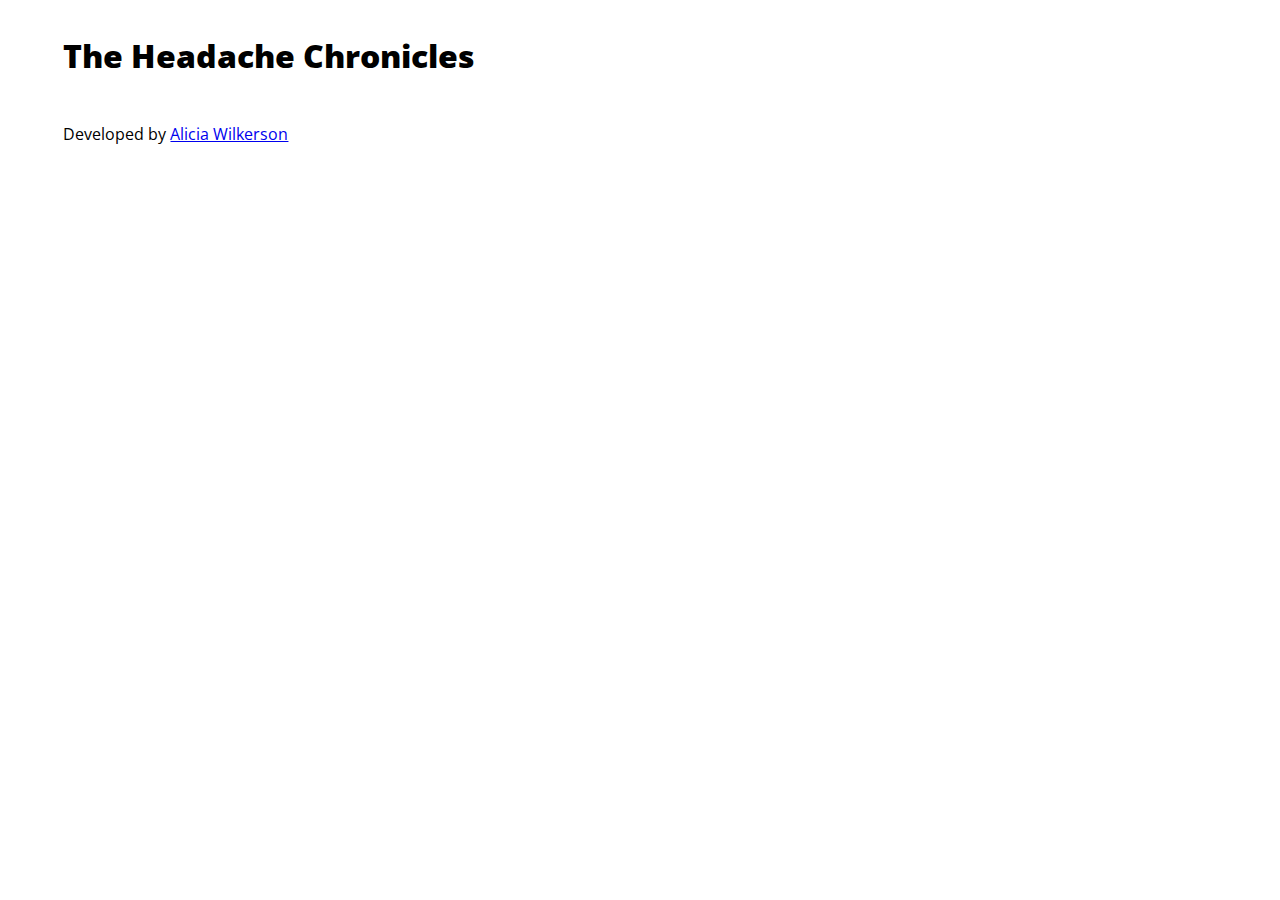
==== index.html @ e354363f "More Initial setup" ====
<!doctype html>
<html lang="en">
<head>
	<meta charset="utf-8">
	<title>The Headache Chronicles</title>
	<meta name="description" content="The HTML5 Herald">
	<link rel="stylesheet" href="assets/css/all.css?v=1.0">
	<!--[if lt IE 9]>
		<script src="http://html5shiv.googlecode.com/svn/trunk/html5.js"></script>
	<![endif]-->
</head>
<body>
	<header class="col-6">
		<h1>The Headache Chronicles</h1>
	</header>

	<div id="middle">
		
	</div>

	<footer class="col-6">
		Developed by <a href="http://alicia.wilkersons.us">Alicia Wilkerson</a>
	</footer>
	<script src="assets/js/all.js"></script>
</body>
</html>
---- assets/css/all.css ----
@import url(http://fonts.googleapis.com/css?family=Open+Sans:400italic,700italic,400,800,700);
/* normalize.css v2.1.0 | MIT License | git.io/normalize */
/* ========================================================================== HTML5 display definitions ========================================================================== */
/** Correct `block` display not defined in IE 8/9. */
article, aside, details, figcaption, figure, footer, header, hgroup, main, nav, section, summary { display: block; }

/** Correct `inline-block` display not defined in IE 8/9. */
audio, canvas, video { display: inline-block; }

/** Prevent modern browsers from displaying `audio` without controls. Remove excess height in iOS 5 devices. */
audio:not([controls]) { display: none; height: 0; }

/** Address styling not present in IE 8/9. */
[hidden] { display: none; }

/* ========================================================================== Base ========================================================================== */
/** 1. Set default font family to sans-serif. 2. Prevent iOS text size adjust after orientation change, without disabling user zoom. */
html { font-family: sans-serif; /* 1 */ -webkit-text-size-adjust: 100%; /* 2 */ -ms-text-size-adjust: 100%; /* 2 */ }

/** Remove default margin. */
body { margin: 0; }

/* ========================================================================== Links ========================================================================== */
/** Address `outline` inconsistency between Chrome and other browsers. */
a:focus { outline: thin dotted; }

/** Improve readability when focused and also mouse hovered in all browsers. */
a:active, a:hover { outline: 0; }

/* ========================================================================== Typography ========================================================================== */
/** Address variable `h1` font-size and margin within `section` and `article` contexts in Firefox 4+, Safari 5, and Chrome. */
h1 { font-size: 2em; margin: 0.67em 0; }

/** Address styling not present in IE 8/9, Safari 5, and Chrome. */
abbr[title] { border-bottom: 1px dotted; }

/** Address style set to `bolder` in Firefox 4+, Safari 5, and Chrome. */
b, strong { font-weight: bold; }

/** Address styling not present in Safari 5 and Chrome. */
dfn { font-style: italic; }

/** Address differences between Firefox and other browsers. */
hr { -moz-box-sizing: content-box; box-sizing: content-box; height: 0; }

/** Address styling not present in IE 8/9. */
mark { background: #ff0; color: #000; }

/** Correct font family set oddly in Safari 5 and Chrome. */
code, kbd, pre, samp { font-family: monospace, serif; font-size: 1em; }

/** Improve readability of pre-formatted text in all browsers. */
pre { white-space: pre-wrap; }

/** Set consistent quote types. */
q { quotes: "\201C" "\201D" "\2018" "\2019"; }

/** Address inconsistent and variable font size in all browsers. */
small { font-size: 80%; }

/** Prevent `sub` and `sup` affecting `line-height` in all browsers. */
sub, sup { font-size: 75%; line-height: 0; position: relative; vertical-align: baseline; }

sup { top: -0.5em; }

sub { bottom: -0.25em; }

/* ========================================================================== Embedded content ========================================================================== */
/** Remove border when inside `a` element in IE 8/9. */
img { border: 0; }

/** Correct overflow displayed oddly in IE 9. */
svg:not(:root) { overflow: hidden; }

/* ========================================================================== Figures ========================================================================== */
/** Address margin not present in IE 8/9 and Safari 5. */
figure { margin: 0; }

/* ========================================================================== Forms ========================================================================== */
/** Define consistent border, margin, and padding. */
fieldset { border: 1px solid silver; margin: 0 2px; padding: 0.35em 0.625em 0.75em; }

/** 1. Correct `color` not being inherited in IE 8/9. 2. Remove padding so people aren't caught out if they zero out fieldsets. */
legend { border: 0; /* 1 */ padding: 0; /* 2 */ }

/** 1. Correct font family not being inherited in all browsers. 2. Correct font size not being inherited in all browsers. 3. Address margins set differently in Firefox 4+, Safari 5, and Chrome. */
button, input, select, textarea { font-family: inherit; /* 1 */ font-size: 100%; /* 2 */ margin: 0; /* 3 */ }

/** Address Firefox 4+ setting `line-height` on `input` using `!important` in the UA stylesheet. */
button, input { line-height: normal; }

/** Address inconsistent `text-transform` inheritance for `button` and `select`. All other form control elements do not inherit `text-transform` values. Correct `button` style inheritance in Chrome, Safari 5+, and IE 8+. Correct `select` style inheritance in Firefox 4+ and Opera. */
button, select { text-transform: none; }

/** 1. Avoid the WebKit bug in Android 4.0.* where (2) destroys native `audio` and `video` controls. 2. Correct inability to style clickable `input` types in iOS. 3. Improve usability and consistency of cursor style between image-type `input` and others. */
button, html input[type="button"], input[type="reset"], input[type="submit"] { -webkit-appearance: button; /* 2 */ cursor: pointer; /* 3 */ }

/** Re-set default cursor for disabled elements. */
button[disabled], html input[disabled] { cursor: default; }

/** 1. Address box sizing set to `content-box` in IE 8/9. 2. Remove excess padding in IE 8/9. */
input[type="checkbox"], input[type="radio"] { box-sizing: border-box; /* 1 */ padding: 0; /* 2 */ }

/** 1. Address `appearance` set to `searchfield` in Safari 5 and Chrome. 2. Address `box-sizing` set to `border-box` in Safari 5 and Chrome (include `-moz` to future-proof). */
input[type="search"] { -webkit-appearance: textfield; /* 1 */ -moz-box-sizing: content-box; -webkit-box-sizing: content-box; /* 2 */ box-sizing: content-box; }

/** Remove inner padding and search cancel button in Safari 5 and Chrome on OS X. */
input[type="search"]::-webkit-search-cancel-button, input[type="search"]::-webkit-search-decoration { -webkit-appearance: none; }

/** Remove inner padding and border in Firefox 4+. */
button::-moz-focus-inner, input::-moz-focus-inner { border: 0; padding: 0; }

/** 1. Remove default vertical scrollbar in IE 8/9. 2. Improve readability and alignment in all browsers. */
textarea { overflow: auto; /* 1 */ vertical-align: top; /* 2 */ }

/* ========================================================================== Tables ========================================================================== */
/** Remove most spacing between table cells. */
table { border-collapse: collapse; border-spacing: 0; }

html { width: 100%; height: 100%; }

body { width: 96%; margin: 0 4%; }

.col-1 { width: 14%; float: left; margin: 1% 1%; }
@media (max-width: 799px) { .col-1 { width: 100%; } }

.col-2 { width: 30%; float: left; margin: 1% 1%; }
@media (max-width: 799px) { .col-2 { width: 100%; } }

.col-3 { width: 46%; float: left; margin: 1% 1%; }
@media (max-width: 799px) { .col-3 { width: 100%; } }

.col-4 { width: 62%; float: left; margin: 1% 1%; }
@media (max-width: 799px) { .col-4 { width: 100%; } }

.col-5 { width: 78%; float: left; margin: 1% 1%; }
@media (max-width: 799px) { .col-5 { width: 100%; } }

.col-6 { width: 94%; float: left; margin: 1% 1%; }
@media (max-width: 799px) { .col-6 { width: 100%; } }

.clear { clear: both; }

body { background: white; color: black; font-family: "Open Sans", sans-serif; }

h1, h2, h3, h4, h5, h6 { font-family: "Open Sans", sans-serif; font-weight: 800; }
h1 a, h2 a, h3 a, h4 a, h5 a, h6 a { text-decoration: none; }
h1 a:hover, h2 a:hover, h3 a:hover, h4 a:hover, h5 a:hover, h6 a:hover { text-decoration: underline; }
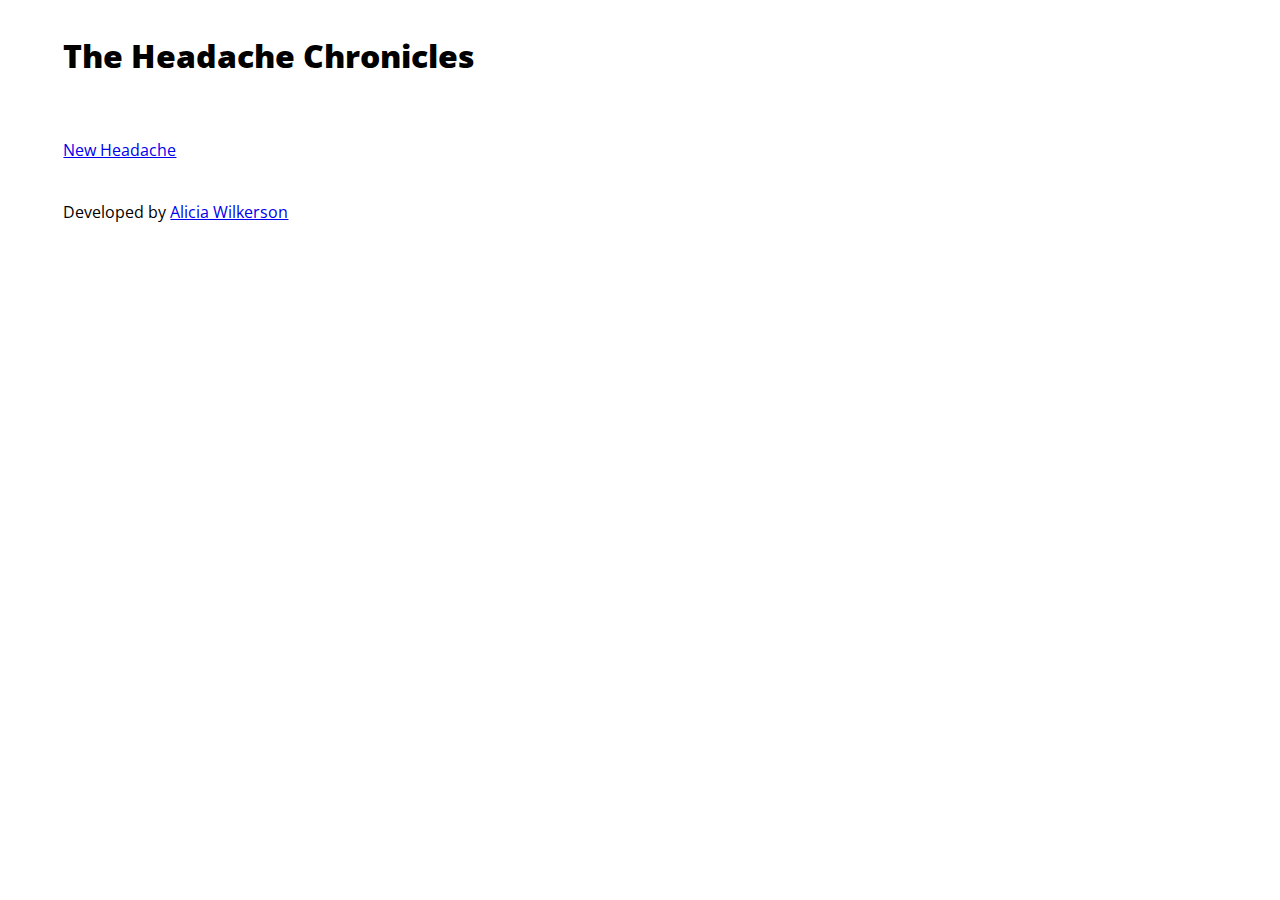
==== commit 65fbf3e5: "Working on New Headache part of application" ====
--- a/index.html
+++ b/index.html
@@ -15,12 +15,65 @@
 	</header>
 
 	<div id="middle">
-		
+		<div id="newHeadache" class="col-2">
+			<p><a href="#newHeadacheForm">New Headache</a></p>
+			<form action="newHeadache" method="post" id="newHeadacheForm">
+				<fieldset>
+					<legend>New Headache</legend>
+					
+					<label for="newDate">When did it start?</label>
+					<input type="date" id="newDate" required placeholder="YYYY-MM-DD" />
+					<input type="time" id="newTime" required placeholder="HH:MM:SS" />
+
+					<label for="newIntensity">How Bad is it?</label>
+					<input type="number" id="newIntensity" min="1" max="10" required placeholder="1-10" />
+
+					<label for="newLocation">Where is it?</label>
+					<input type="text" name="newLocation" id="newLocation" required />
+
+					<label for="newPainType">What type of pain is it?</label>
+					<input type="text" id="newPainType" required />
+
+					<label for="newSymptoms">What were the symptoms?</label>
+					<textarea id="newSymptoms"></textarea>
+
+					<label for="newFoodBefore">What have you eaten today?</label>
+					<textarea id="newFoodBefore"></textarea>
+
+					<label for="newSleep">How was your sleep last night?</label>
+					<textarea id="newSleep"></textarea>
+
+					<label for="newActivities">What were you doing before it started?</label>
+					<textarea id="newActivities"></textarea>
+
+					<label for="newDailyLife">How has your daily life been affected?</label>
+					<textarea id="newDailyLife"></textarea>
+
+					<label for="newOtherMedications">What other medications have you taken today? (other than for your headache)</label>
+					<textarea id="newOtherMedications"></textarea>
+
+					<label for="newTreatment">What have you done to treat it?</label>
+					<textarea id="newTreatment"></textarea>
+
+					<label for="newRelief">Describe the relief the treatments had.</label>
+					<textarea id="newRelief"></textarea>
+
+					<label for="newOther">Anything else??</label>
+					<textarea id="newOther"></textarea>
+
+					<input type="submit" value="New Headache" name="create" />
+
+				</fieldset>
+			</form>
+		</div>
 	</div>
 
 	<footer class="col-6">
 		Developed by <a href="http://alicia.wilkersons.us">Alicia Wilkerson</a>
 	</footer>
-	<script src="assets/js/all.js"></script>
+	<script src="assets/js/jquery.min.js"></script>
+	<script src="assets/js/headache.js"></script>
+	<script src="assets/js/validate.js"></script>
+	<script src="assets/js/newHeadache.js"></script>
 </body>
 </html>--- a/assets/css/all.css
+++ b/assets/css/all.css
@@ -141,8 +141,21 @@
 
 .clear { clear: both; }
 
+/* Forms */
+label { display: block; }
+
+input[type='text'] { display: block; width: 100%; }
+
+textarea { width: 100%; height: 150px; }
+
+input, textarea { margin: 1% inherit; }
+
 body { background: white; color: black; font-family: "Open Sans", sans-serif; }
 
 h1, h2, h3, h4, h5, h6 { font-family: "Open Sans", sans-serif; font-weight: 800; }
 h1 a, h2 a, h3 a, h4 a, h5 a, h6 a { text-decoration: none; }
 h1 a:hover, h2 a:hover, h3 a:hover, h4 a:hover, h5 a:hover, h6 a:hover { text-decoration: underline; }
+
+.formError { background: #880000; color: white; -webkit-border-radius: 10px; border-radius: 10px; padding: 10px; }
+
+#newHeadacheForm { display: none; }
